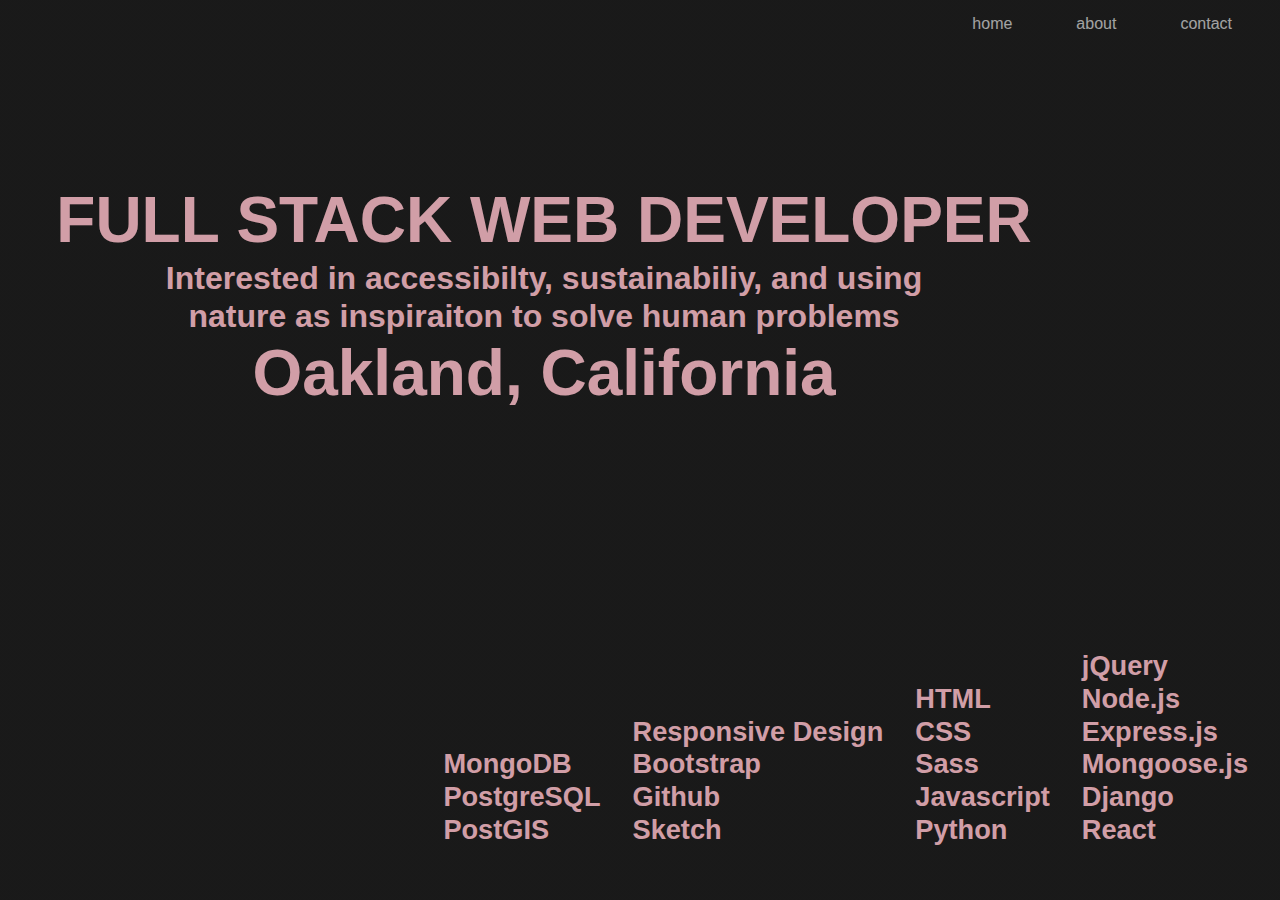
==== about.html @ abdf3101 "got rid of home page" ====
<!DOCTYPE html>
<html lang="en">
<head>
    <meta charset="UTF-8">
    <meta name="viewport" content="width=device-width, initial-scale=1.0">
    <meta http-equiv="X-UA-Compatible" content="ie=edge">
    <title>Natalie Poulson | Full Stack Web Developer</title>
    <link rel="stylesheet" href="https://use.fontawesome.com/releases/v5.4.1/css/all.css" integrity="sha384-5sAR7xN1Nv6T6+dT2mhtzEpVJvfS3NScPQTrOxhwjIuvcA67KV2R5Jz6kr4abQsz" crossorigin="anonymous">
    <link rel="stylesheet" href="./styles/style.css">
    <script src="./scripts/main.js" defer ></script>    
</head>
<body>
    <header> 
        <nav>
            <ul>
                <li><a href="./home.html">Home</a></li>
                <li><a href="./about.html">About</a></li>
                <li><a href="./contact.html">Contact</a></li>
            </ul>
        </nav>
    </header>
    <main>
        <section id="about">
            <div class="about-wrapper">
                <div class ="info">
                    <h1>FULL STACK WEB DEVELOPER</h1>
                    <h3>Interested in accessibilty, sustainabiliy, and using nature as inspiraiton to solve human problems</h3>
                    <h1>Oakland, California</h1>
                    <div class="icons">
                        <a href="https://www.linkedin.com/in/nataliepoulson" target="_blank"><i class="fab fa-linkedin"></i></a>
                        <a href="https://github.com/natalie-poulson" target="_blank"><i class="fab fa-github-square"></i></a>
                        <a href="https://www.goodreads.com/user/show/43460307-natalie" target="_blank"><i class="fab fa-goodreads"></i></a>
                    </div>
                </div>
                <div class="skills">
                        <ul>
                            <li>MongoDB</li>
                            <li>PostgreSQL</li>
                            <li>PostGIS</li>
                        </ul>
                        <ul>
                            <li>Responsive Design</li>
                            <li>Bootstrap</li>
                            <li>Github </li>
                            <li>Sketch</li>
                        </ul>
                        <ul>
                            <li>HTML</li>
                            <li>CSS</li>
                            <li>Sass</li>
                            <li>Javascript</li>
                            <li>Python</li>
                        </ul>
                        <ul>
                            <li>jQuery</li>
                            <li>Node.js</li>
                            <li>Express.js</li>
                            <li>Mongoose.js</li>
                            <li>Django</li>
                            <li>React</li>
                        </ul> 
                </div>
            </div>
        </section>
    </main>
</body>
</html>
---- styles/style.css ----
/* http://meyerweb.com/eric/tools/css/reset/ 
   v2.0 | 20110126
   License: none (public domain)
*/
html, body, div, span, applet, object, iframe,
h1, h2, h3, h4, h5, h6, p, blockquote, pre,
a, abbr, acronym, address, big, cite, code,
del, dfn, em, img, ins, kbd, q, s, samp,
small, strike, strong, sub, sup, tt, var,
b, u, i, center,
dl, dt, dd, ol, ul, li,
fieldset, form, label, legend,
table, caption, tbody, tfoot, thead, tr, th, td,
article, aside, canvas, details, embed,
figure, figcaption, footer, header, hgroup,
menu, nav, output, ruby, section, summary,
time, mark, audio, video {
  margin: 0;
  padding: 0;
  border: 0;
  font-size: 100%;
  font: inherit;
  vertical-align: baseline;
}

/* HTML5 display-role reset for older browsers */
article, aside, details, figcaption, figure,
footer, header, hgroup, menu, nav, section {
  display: block;
}

body {
  line-height: 1;
}

ol, ul {
  list-style: none;
}

blockquote, q {
  quotes: none;
}

blockquote:before, blockquote:after,
q:before, q:after {
  content: "";
  content: none;
}

table {
  border-collapse: collapse;
  border-spacing: 0;
}

#about {
  background-image: linear-gradient(rgba(0, 0, 0, 0.5), rgba(0, 0, 0, 0.5)), url("../assets/reyes.jpg");
  background-size: cover;
  background-position: center;
  height: 100vh;
  width: 100vw;
  display: flex;
  flex-direction: column;
  justify-content: center;
  align-items: center;
  overflow: hidden;
}
#about .about-wrapper {
  display: flex;
  flex-direction: column;
}
#about .about-wrapper .info {
  display: flex;
  flex-direction: column;
  width: 80vw;
  margin-top: 9em;
  margin-left: 3em;
}
#about .about-wrapper .info h1 {
  text-align: center;
  font-weight: 800;
  font-size: 4em;
  color: pink;
  opacity: 0.8;
  line-height: 1.2em;
}
#about .about-wrapper .info h3 {
  text-align: center;
  font-weight: 800;
  font-size: 2em;
  color: pink;
  opacity: 0.8;
  line-height: 1.2em;
  margin: 0 3em;
}
#about .about-wrapper .info .icons {
  display: flex;
  justify-content: center;
}
#about .about-wrapper .info .icons a {
  line-height: 1.2em;
  opacity: 0.6;
  color: pink;
  font-size: 3em;
  margin: 0 0.25em;
}
#about .about-wrapper .info .icons a:hover {
  opacity: 1;
}
#about .about-wrapper .skills {
  display: flex;
  align-items: flex-end;
  justify-content: flex-end;
  width: 100vw;
  height: 50vh;
  margin-right: 2em;
}
#about .about-wrapper .skills ul {
  margin: 1em;
}
#about .about-wrapper .skills ul li {
  font-weight: 800;
  font-size: 1.7em;
  color: pink;
  opacity: 0.8;
  line-height: 1.2em;
}

#home {
  background-image: linear-gradient(rgba(0, 0, 0, 0.5), rgba(0, 0, 0, 0.5)), url("../assets/sunset.jpg");
  background-size: cover;
  background-position: center;
  height: 100vh;
  width: 100vw;
  display: flex;
  flex-direction: column;
  justify-content: center;
}
#home .name {
  display: flex;
  flex-direction: column;
  margin-left: 2em;
  margin-bottom: 2em;
  opacity: 0.8;
}
#home .name h1 {
  text-transform: uppercase;
  font-weight: 800;
  font-size: 5em;
  color: #d6d6f9;
}
#home .name h2 {
  font-size: 3em;
  text-transform: lowercase;
  color: #d6d6f9;
}
#home .project-container .project {
  display: flex;
  flex-direction: column;
  margin: 1em 2em;
}
#home .project-container .project h2 {
  color: #d6d6f9;
  font-size: 3em;
  text-transform: uppercase;
  font-weight: 800;
  opacity: 0.6;
}
#home .project-container .project h3 {
  color: #d6d6f9;
  font-size: 1.5em;
  opacity: 0.6;
}
#home .project-container .project a {
  text-decoration: none;
  color: #d6d6f9;
  font-size: 1.2em;
  text-transform: uppercase;
  font-weight: 800;
  opacity: 0.5;
  margin-top: 0.5em;
  margin-bottom: 1em;
}
#home .project-container .project a:hover {
  opacity: 1;
}

#contact {
  background-image: linear-gradient(rgba(0, 0, 0, 0.5), rgba(0, 0, 0, 0.5)), url("../assets/moo.jpg");
  background-size: cover;
  background-position: 10% 10%;
  height: 100vh;
  width: 100vw;
  display: flex;
  justify-content: center;
  align-items: center;
}
#contact .contact-container {
  display: flex;
  flex-direction: column;
  align-items: center;
  justify-content: center;
  width: 90vw;
  height: 50vh;
}
#contact .contact-container h3 {
  font-weight: 800;
  font-size: 5em;
  color: lightblue;
  opacity: 0.7;
  line-height: 1.2em;
}
#contact .contact-container h5 {
  font-weight: 800;
  font-size: 2em;
  color: lightblue;
  opacity: 0.7;
  line-height: 1.2em;
}

body {
  font-family: Helvetica, sans-serif;
  background-color: rgba(0, 0, 0, 0.8);
}

nav ul {
  display: flex;
  margin: 1em;
  position: absolute;
  right: 0;
}
nav ul a {
  text-decoration: none;
  color: white !important;
  text-transform: lowercase;
  padding: 0 2em;
  opacity: 0.6;
}
nav ul a:hover {
  opacity: 1;
  text-decoration: none;
}

footer ul {
  display: flex;
  margin: 1em;
  position: absolute;
  bottom: 0;
  left: 0;
}
footer ul i {
  color: white;
  padding: 0 1em;
  opacity: 0.6;
}
footer ul i:hover {
  opacity: 1;
}

@media screen and (max-width: 710px) {
  header .name {
    color: orange;
    opacity: 1;
  }

  #about .self-summary p {
    font-size: 1.5em;
  }
  #about .self-summary img {
    width: 45vw;
  }
  #about h1 {
    font-size: 2.8em;
  }

  #portfolio {
    display: flex;
    flex-direction: column;
    justify-content: center;
    align-items: center;
  }
  #portfolio h1 {
    margin: 0 0 1em 0;
  }
  #portfolio #carouselExampleIndicators {
    width: 80vw;
    margin: 0;
  }

  #testimonials h1 {
    margin-top: 0.5em;
    color: white;
  }
  #testimonials #quotes {
    font-size: 1.5em;
    margin: 0 1em;
    color: white;
  }

  #contact h1 {
    background-color: red;
    opacity: 0.6;
  }
  #contact form #map {
    display: none;
  }
  #contact form .wrapper {
    width: 50vw;
  }
  #contact form input {
    width: 50vw;
    margin: 0;
  }
}
@media screen and (max-width: 400px) {
  header .navbar {
    display: flex;
    justify-content: flex-end;
  }
  header .navbar .fa-1x {
    font-size: 1.5rem;
  }
  header .navbar .navbar-toggler.toggler-example {
    cursor: pointer;
  }
  header .navbar .dark-blue-text {
    color: white;
  }
  header .navbar a:hover {
    color: white;
    font-weight: 800;
  }
  header .navbar .nav-item a {
    color: white;
    display: flex;
    justify-content: flex-end;
  }
  header .defaultnav {
    display: none;
  }
  header .name {
    margin-right: 0;
    margin-left: 1em;
    margin-top: 13.5em;
    font-size: 0.8em;
    position: absolute;
    opacity: 0.8;
    color: white;
  }
  header .sticky {
    position: fixed;
    top: 0;
    opacity: 0.9;
    z-index: 6;
  }
  header .sticky-name {
    margin: 0;
    position: absolute;
    top: 14em;
    left: 1em;
  }

  #about .self-summary {
    display: flex;
    flex-direction: column;
    margin: 2em 0 0 0;
  }
  #about .self-summary p {
    font-size: 1.4em;
    width: 80vw;
    margin-bottom: 2em;
  }
  #about h1 {
    font-size: 2em;
    margin-bottom: 0.5em;
  }

  #portfolio {
    display: flex;
    flex-direction: column;
    justify-content: flex-start;
    align-items: center;
  }
  #portfolio h1 {
    font-size: 4em;
    margin-top: 1em;
    opacity: 1;
  }
  #portfolio #carouselExampleIndicators {
    width: 80vw;
  }

  #testimonials h1 {
    padding-top: 3.4em;
    padding-bottom: 0.5em;
    font-size: 3em;
  }
  #contact {
    background-size: cover;
    background-repeat: no-repeat;
  }
  #contact h1 {
    color: lightcyan;
    font-size: 3em;
  }
  #contact form .container {
    display: flex;
    align-items: center;
    margin: 0 0 0 0;
  }
  #contact form input {
    width: 70vw;
  }
  #contact form .wrapper {
    width: 70vw;
  }
  #contact form .error-message {
    margin: 0.3em 0 0 1.4em;
    width: 60vw;
  }
  #contact form textarea {
    height: 25vh;
    width: 70vw;
  }
}

/*# sourceMappingURL=style.css.map */
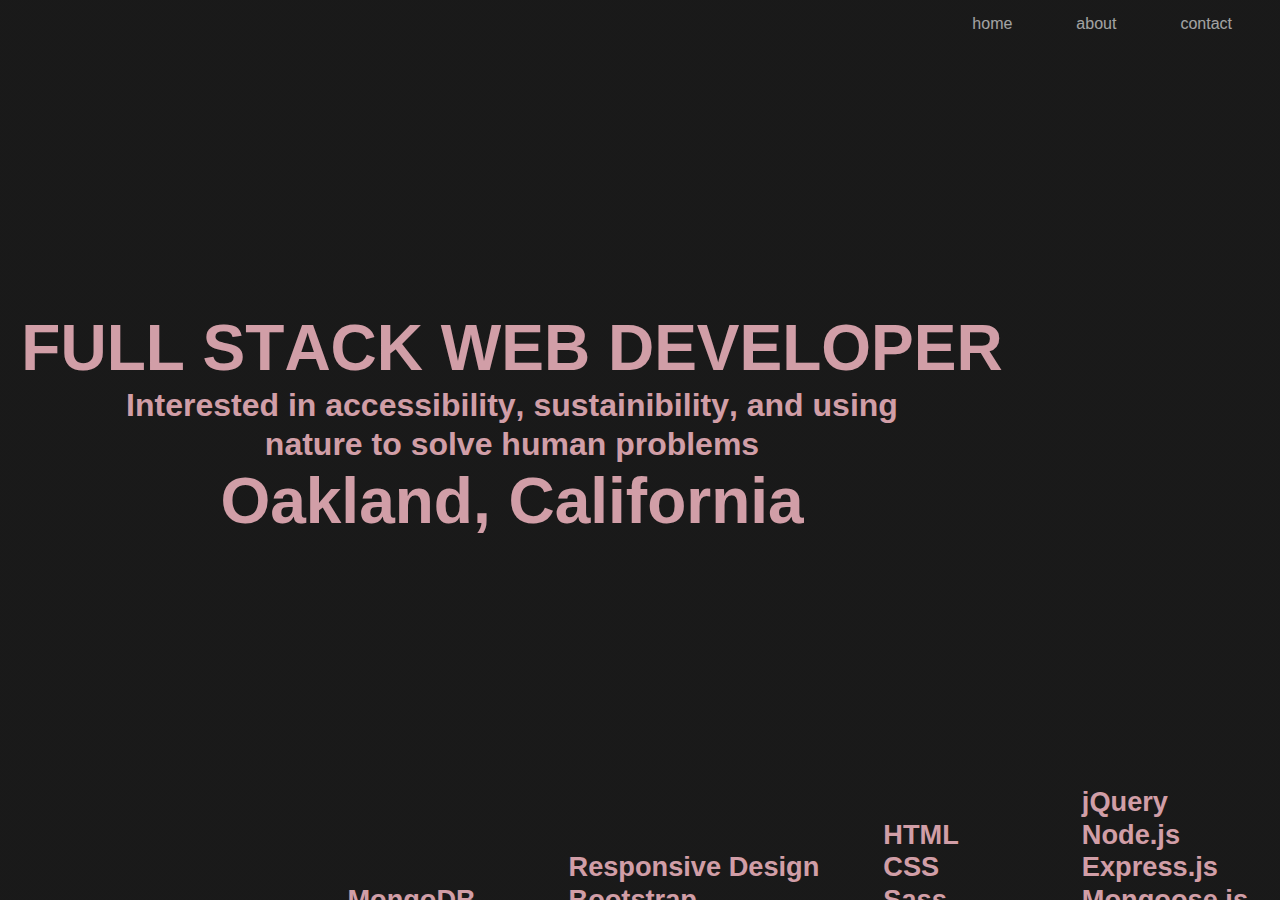
==== commit e6df69e5: "new animation" ====
--- a/about.html
+++ b/about.html
@@ -13,7 +13,7 @@
     <header> 
         <nav>
             <ul>
-                <li><a href="./home.html">Home</a></li>
+                <li><a href="./index.html">Home</a></li>
                 <li><a href="./about.html">About</a></li>
                 <li><a href="./contact.html">Contact</a></li>
             </ul>
@@ -23,9 +23,63 @@
         <section id="about">
             <div class="about-wrapper">
                 <div class ="info">
-                    <h1>FULL STACK WEB DEVELOPER</h1>
-                    <h3>Interested in accessibilty, sustainabiliy, and using nature as inspiraiton to solve human problems</h3>
-                    <h1>Oakland, California</h1>
+                    <h1>
+                        <span>
+                            <span class="letter">F</span><span class="letter">U</span><span class="letter">L</span><span class="letter">L</span>
+                        </span>
+                        <span>
+                            <span class="letter">S</span><span class="letter">T</span><span class="letter">A</span><span class="letter">C</span><span class="letter">K</span> 
+                        </span>
+                        <span>
+                            <span class="letter">W</span><span class="letter">E</span><span class="letter">B</span>
+                        </span>
+                        <span>
+                                <span class="letter">D</span><span class="letter">E</span><span class="letter">V</span><span class="letter">E</span><span class="letter">L</span><span class="letter">O</span><span class="letter">P</span><span class="letter">E</span><span class="letter">R</span>
+                        </span>
+                    </h1>
+                    <h3>
+                        <span>
+                            <span class="letter">I</span><span class="letter">n</span><span class="letter">t</span><span class="letter">e</span><span class="letter">r</span><span class="letter">e</span><span class="letter">s</span><span class="letter">t</span><span class="letter">e</span><span class="letter">d</span>
+                        </span>
+                        <span>
+                            <span class="letter">i</span><span class="letter">n</span>
+                        </span>
+                        <span>
+                            <span class="letter">a</span><span class="letter">c</span><span class="letter">c</span><span class="letter">e</span><span class="letter">s</span><span class="letter">s</span><span class="letter">i</span><span class="letter">b</span><span class="letter">i</span><span class="letter">l</span><span class="letter">i</span><span class="letter">t</span><span class="letter">y</span><span class="letter">,</span>
+                        </span>
+                        <span>
+                            <span class="letter">s</span><span class="letter">u</span><span class="letter">s</span><span class="letter">t</span><span class="letter">a</span><span class="letter">i</span><span class="letter">n</span><span class="letter">i</span><span class="letter">b</span><span class="letter">i</span><span class="letter">l</span><span class="letter">i</span><span class="letter">t</span><span class="letter">y</span><span class="letter">,</span>
+                        </span>
+                        <span>
+                            <span class="letter">a</span><span class="letter">n</span><span class="letter">d</span>
+                        </span>
+                        <span>
+                            <span class="letter">u</span><span class="letter">s</span><span class="letter">i</span><span class="letter">n</span><span class="letter">g</span>
+                        </span>
+                        <span>
+                            <span class="letter">n</span><span class="letter">a</span><span class="letter">t</span><span class="letter">u</span><span class="letter">r</span><span class="letter">e</span>
+                        </span>
+                        <span>
+                            <span class="letter">t</span><span class="letter">o</span>
+                        </span>
+                        <span>
+                            <span class="letter">s</span><span class="letter">o</span><span class="letter">l</span><span class="letter">v</span><span class="letter">e</span>
+                        </span>
+                        <span>
+                            <span class="letter">h</span><span class="letter">u</span><span class="letter">m</span><span class="letter">a</span><span class="letter">n</span>
+                        </span>
+                        <span>
+                                <span class="letter">p</span><span class="letter">r</span><span class="letter">o</span><span class="letter">b</span><span class="letter">l</span><span class="letter">e</span><span class="letter">m</span><span class="letter">s</span>
+                        </span>
+                    </h3>
+                    <h1>
+                        <span>
+                            <span class="letter">O</span><span class="letter">a</span><span class="letter">k</span><span class="letter">l</span><span class="letter">a</span><span class="letter">n</span><span class="letter">d</span><span class="letter">,</span>   
+                        </span>
+                        <span>
+                            <span class="letter">C</span><span class="letter">a</span><span class="letter">l</span><span class="letter">i</span><span class="letter">f</span><span class="letter">o</span><span class="letter">r</span><span class="letter">n</span><span class="letter">i</span><span class="letter">a</span>
+                        </span>
+                    </h1>
                     <div class="icons">
                         <a href="https://www.linkedin.com/in/nataliepoulson" target="_blank"><i class="fab fa-linkedin"></i></a>
                         <a href="https://github.com/natalie-poulson" target="_blank"><i class="fab fa-github-square"></i></a>
--- a/styles/style.css
+++ b/styles/style.css
@@ -71,9 +71,10 @@
 #about .about-wrapper .info {
   display: flex;
   flex-direction: column;
+  align-items: center;
+  justify-content: flex-end;
   width: 80vw;
-  margin-top: 9em;
-  margin-left: 3em;
+  height: 70vh;
 }
 #about .about-wrapper .info h1 {
   text-align: center;
@@ -82,6 +83,13 @@
   color: pink;
   opacity: 0.8;
   line-height: 1.2em;
+}
+#about .about-wrapper .info h1 span {
+  display: inline-block;
+}
+#about .about-wrapper .info h1 .letter:hover {
+  transform: scale(1.3) !important;
+  color: white;
 }
 #about .about-wrapper .info h3 {
   text-align: center;
@@ -91,6 +99,13 @@
   opacity: 0.8;
   line-height: 1.2em;
   margin: 0 3em;
+}
+#about .about-wrapper .info h3 span {
+  display: inline-block;
+}
+#about .about-wrapper .info h3 .letter:hover {
+  transform: scale(1.3) !important;
+  color: white;
 }
 #about .about-wrapper .info .icons {
   display: flex;
@@ -105,6 +120,8 @@
 }
 #about .about-wrapper .info .icons a:hover {
   opacity: 1;
+  transform: scale(1.3);
+  color: white;
 }
 #about .about-wrapper .skills {
   display: flex;
@@ -112,10 +129,9 @@
   justify-content: flex-end;
   width: 100vw;
   height: 50vh;
-  margin-right: 2em;
 }
 #about .about-wrapper .skills ul {
-  margin: 1em;
+  margin: 0.5em 2em;
 }
 #about .about-wrapper .skills ul li {
   font-weight: 800;
@@ -125,6 +141,113 @@
   line-height: 1.2em;
 }
 
+@media screen and (max-width: 1199px) {
+  #about .about-wrapper .info h1 {
+    font-size: 3em;
+  }
+  #about .about-wrapper .info h3 {
+    font-size: 1.6em;
+  }
+  #about .about-wrapper .info .icons a {
+    font-size: 2.6em;
+  }
+  #about .about-wrapper .skills ul li {
+    font-size: 1.3em;
+  }
+}
+@media screen and (max-width: 990px) {
+  #about .about-wrapper .info {
+    width: 100vw;
+  }
+  #about .about-wrapper .info h1 {
+    font-size: 2.6em;
+  }
+  #about .about-wrapper .info h3 {
+    font-size: 1.3em;
+  }
+  #about .about-wrapper .info .icons a {
+    font-size: 2.6em;
+  }
+  #about .about-wrapper .skills ul li {
+    font-size: 1.3em;
+  }
+}
+@media screen and (max-width: 786px) {
+  #about .about-wrapper .info h1 {
+    font-size: 2.4em;
+  }
+  #about .about-wrapper .info h3 {
+    font-size: 1.2em;
+  }
+  #about .about-wrapper .info .icons a {
+    font-size: 2em;
+  }
+  #about .about-wrapper .skills ul {
+    margin: 0.5em 1em;
+  }
+  #about .about-wrapper .skills ul li {
+    font-size: 1.1em;
+  }
+}
+@media screen and (max-width: 660px) {
+  #about .about-wrapper .info h1 {
+    font-size: 1.9em;
+  }
+  #about .about-wrapper .info h3 {
+    font-size: 1.1em;
+  }
+  #about .about-wrapper .skills ul li {
+    font-size: 1em;
+  }
+}
+@media screen and (max-width: 500px) {
+  #about .about-wrapper .info h1 {
+    font-size: 1.7em;
+  }
+  #about .about-wrapper .info h3 {
+    font-size: 1em;
+  }
+  #about .about-wrapper .info .icons a {
+    font-size: 2em;
+  }
+  #about .about-wrapper .skills ul li {
+    font-size: 0.8em;
+  }
+}
+@media screen and (max-width: 428px) {
+  #about .about-wrapper .info h1 {
+    font-size: 1.5em;
+  }
+  #about .about-wrapper .info h3 {
+    font-size: 1em;
+  }
+  #about .about-wrapper .info .icons a {
+    font-size: 1.6em;
+  }
+  #about .about-wrapper .skills ul li {
+    font-size: 0.7em;
+  }
+}
+@media screen and (max-width: 378px) {
+  #about .about-wrapper .info h1 {
+    font-size: 1.2em;
+  }
+  #about .about-wrapper .info h3 {
+    margin: 0.25em 0;
+    font-size: 0.9em;
+  }
+  #about .about-wrapper .info .icons a {
+    margin: 0.25em 0.25em;
+    font-size: 1.3em;
+  }
+  #about .about-wrapper .skills {
+    display: flex;
+    justify-content: center;
+  }
+  #about .about-wrapper .skills ul {
+    margin: 0.5em;
+  }
+}
 #home {
   background-image: linear-gradient(rgba(0, 0, 0, 0.5), rgba(0, 0, 0, 0.5)), url("../assets/sunset.jpg");
   background-size: cover;
@@ -134,19 +257,109 @@
   display: flex;
   flex-direction: column;
   justify-content: center;
+  overflow: hidden;
+}
+#home span {
+  animation: 0.8s letters infinite;
 }
 #home .name {
   display: flex;
   flex-direction: column;
-  margin-left: 2em;
-  margin-bottom: 2em;
-  opacity: 0.8;
+  margin: 2em;
+  opacity: 0.7;
 }
 #home .name h1 {
   text-transform: uppercase;
   font-weight: 800;
-  font-size: 5em;
+  font-size: 5.9em;
   color: #d6d6f9;
+  animation-duration: 5s;
+  animation-name: nat;
+}
+#home .name h1 span {
+  font-size: 1em;
+  display: inline-block;
+}
+#home .name h1 #let-1:hover {
+  transform: scale(1.5);
+}
+#home .name h1 #let-2 {
+  animation-delay: 0.1s;
+}
+#home .name h1 #let-2:hover {
+  transform: scale(1.5);
+}
+#home .name h1 #let-3 {
+  animation-delay: 0.2s;
+}
+#home .name h1 #let-3:hover {
+  transform: scale(1.5);
+}
+#home .name h1 #let-4 {
+  animation-delay: 0.3s;
+}
+#home .name h1 #let-4:hover {
+  transform: scale(1.5);
+}
+#home .name h1 #let-5 {
+  animation-delay: 0.4s;
+}
+#home .name h1 #let-5:hover {
+  transform: scale(1.5);
+}
+#home .name h1 #let-6 {
+  animation-delay: 0.5s;
+}
+#home .name h1 #let-6:hover {
+  transform: scale(1.5);
+}
+#home .name h1 #let-7 {
+  animation-delay: 0.6s;
+}
+#home .name h1 #let-7:hover {
+  transform: scale(1.5);
+}
+#home .name h1 #let-8 {
+  animation-delay: 0.7s;
+}
+#home .name h1 #let-8:hover {
+  transform: scale(1.5);
+}
+#home .name h1 #let-9 {
+  animation-delay: 0.8s;
+}
+#home .name h1 #let-9:hover {
+  transform: scale(1.5);
+}
+#home .name h1 #let-10 {
+  animation-delay: 0.9s;
+}
+#home .name h1 #let-10:hover {
+  transform: scale(1.5);
+}
+#home .name h1 #let-11 {
+  animation-delay: 1s;
+}
+#home .name h1 #let-11:hover {
+  transform: scale(1.5);
+}
+#home .name h1 #let-12 {
+  animation-delay: 1.1s;
+}
+#home .name h1 #let-12:hover {
+  transform: scale(1.5);
+}
+#home .name h1 #let-13 {
+  animation-delay: 1.2s;
+}
+#home .name h1 #let-13:hover {
+  transform: scale(1.5);
+}
+#home .name h1 #let-14 {
+  animation-delay: 1.3s;
+}
+#home .name h1 #let-14:hover {
+  transform: scale(1.5);
 }
 #home .name h2 {
   font-size: 3em;
@@ -159,24 +372,24 @@
   margin: 1em 2em;
 }
 #home .project-container .project h2 {
-  color: #d6d6f9;
+  color: #f9d6f2;
   font-size: 3em;
-  text-transform: uppercase;
-  font-weight: 800;
-  opacity: 0.6;
+  text-transform: lowercase;
+  font-weight: 800;
+  opacity: 0.4;
 }
 #home .project-container .project h3 {
-  color: #d6d6f9;
+  color: #fadcf4;
   font-size: 1.5em;
-  opacity: 0.6;
+  opacity: 0.4;
 }
 #home .project-container .project a {
   text-decoration: none;
-  color: #d6d6f9;
+  color: #f9d6f2;
   font-size: 1.2em;
   text-transform: uppercase;
   font-weight: 800;
-  opacity: 0.5;
+  opacity: 0.4;
   margin-top: 0.5em;
   margin-bottom: 1em;
 }
@@ -184,6 +397,81 @@
   opacity: 1;
 }
 
+@keyframes letters {
+  from, to {
+    color: #d6d6f9;
+  }
+  25% {
+    color: #686879;
+  }
+  50% {
+    color: white;
+  }
+}
+@media screen and (max-width: 971px) {
+  #home .name h1 {
+    font-size: 4em;
+  }
+  #home .name h2 {
+    font-size: 1.8em;
+  }
+  #home .project-container .project h2 {
+    font-size: 2em;
+  }
+  #home .project-container .project h3 {
+    font-size: 1.2em;
+  }
+  #home .project-container .project a {
+    font-size: 1em;
+  }
+}
+@media screen and (max-width: 707px) {
+  #home .name h1 {
+    font-size: 3.2em;
+  }
+}
+@media screen and (max-width: 548px) {
+  #home .name h1 {
+    font-size: 2.8em;
+  }
+  #home .name h2 {
+    font-size: 1.8em;
+  }
+  #home .project-container .project h2 {
+    font-size: 1.6em;
+  }
+  #home .project-container .project h3 {
+    font-size: 1.1em;
+  }
+  #home .project-container .project a {
+    font-size: 0.8em;
+  }
+}
+@media screen and (max-width: 488px) {
+  #home .name h1 {
+    font-size: 2em;
+  }
+  #home .name h2 {
+    font-size: 1.8em;
+  }
+  #home .project-container .project h2 {
+    font-size: 1.2em;
+  }
+  #home .project-container .project h3 {
+    font-size: 0.8em;
+  }
+  #home .project-container .project a {
+    font-size: 0.5em;
+  }
+}
+@media screen and (max-width: 372px) {
+  #home .name h1 {
+    font-size: 1.7em;
+  }
+  #home .name h2 {
+    font-size: 1.3em;
+  }
+}
 #contact {
   background-image: linear-gradient(rgba(0, 0, 0, 0.5), rgba(0, 0, 0, 0.5)), url("../assets/moo.jpg");
   background-size: cover;
@@ -193,21 +481,29 @@
   display: flex;
   justify-content: center;
   align-items: center;
+  overflow: hidden;
 }
 #contact .contact-container {
   display: flex;
   flex-direction: column;
   align-items: center;
   justify-content: center;
-  width: 90vw;
-  height: 50vh;
-}
-#contact .contact-container h3 {
-  font-weight: 800;
-  font-size: 5em;
+  padding: 1em;
+}
+#contact .contact-container a {
+  text-decoration: none;
+}
+#contact .contact-container a h3 {
+  font-weight: 800;
+  font-size: 4.5em;
   color: lightblue;
   opacity: 0.7;
   line-height: 1.2em;
+  animation: 4s fadein;
+}
+#contact .contact-container a h3:hover {
+  transform: scale(1.1);
+  opacity: 1;
 }
 #contact .contact-container h5 {
   font-weight: 800;
@@ -215,11 +511,78 @@
   color: lightblue;
   opacity: 0.7;
   line-height: 1.2em;
-}
-
+  overflow: hidden;
+  white-space: nowrap;
+  margin: 0 auto;
+  text-align: center;
+  animation: typing 2.5s steps(35, end);
+}
+
+@keyframes typing {
+  from {
+    width: 0;
+  }
+  to {
+    width: 100%;
+  }
+}
+@keyframes fadein {
+  0% {
+    opacity: 0;
+  }
+  50% {
+    opacity: 0;
+  }
+  100% {
+    opacity: 1;
+  }
+}
+@media screen and (max-width: 919px) {
+  #contact .contact-container a h3 {
+    font-size: 3.5em;
+  }
+  #contact .contact-container h5 {
+    font-size: 2em;
+  }
+}
+@media screen and (max-width: 742px) {
+  #contact .contact-container a h3 {
+    font-size: 3em;
+  }
+  #contact .contact-container h5 {
+    font-size: 1.5em;
+  }
+}
+@media screen and (max-width: 757px) {
+  #contact .contact-container a h3 {
+    font-size: 2.2em;
+  }
+  #contact .contact-container h5 {
+    font-size: 1.2em;
+  }
+}
+@media screen and (max-width: 458px) {
+  #contact .contact-container a h3 {
+    font-size: 1.7em;
+  }
+  #contact .contact-container h5 {
+    font-size: 1.2em;
+  }
+}
+@media screen and (max-width: 382px) {
+  #contact .contact-container a h3 {
+    font-size: 1.5em;
+  }
+  #contact .contact-container h5 {
+    font-size: 1em;
+  }
+}
 body {
   font-family: Helvetica, sans-serif;
   background-color: rgba(0, 0, 0, 0.8);
+  height: 100vh;
+  width: 100vw;
+  overflow: hidden;
 }
 
 nav ul {
@@ -234,10 +597,12 @@
   text-transform: lowercase;
   padding: 0 2em;
   opacity: 0.6;
+  display: inline-block;
 }
 nav ul a:hover {
   opacity: 1;
   text-decoration: none;
+  transform: scale(1.3);
 }
 
 footer ul {
@@ -254,173 +619,21 @@
 }
 footer ul i:hover {
   opacity: 1;
-}
-
-@media screen and (max-width: 710px) {
-  header .name {
-    color: orange;
-    opacity: 1;
-  }
-
-  #about .self-summary p {
-    font-size: 1.5em;
-  }
-  #about .self-summary img {
-    width: 45vw;
-  }
-  #about h1 {
-    font-size: 2.8em;
-  }
-
-  #portfolio {
-    display: flex;
-    flex-direction: column;
-    justify-content: center;
-    align-items: center;
-  }
-  #portfolio h1 {
-    margin: 0 0 1em 0;
-  }
-  #portfolio #carouselExampleIndicators {
-    width: 80vw;
-    margin: 0;
-  }
-
-  #testimonials h1 {
-    margin-top: 0.5em;
-    color: white;
-  }
-  #testimonials #quotes {
-    font-size: 1.5em;
-    margin: 0 1em;
-    color: white;
-  }
-
-  #contact h1 {
-    background-color: red;
-    opacity: 0.6;
-  }
-  #contact form #map {
+  transform: scale(1.3);
+}
+
+@media screen and (max-width: 420px) {
+  nav ul {
+    margin: 0.5em;
+  }
+  nav ul a {
+    padding: 0 1em;
+    font-size: 0.8em;
+  }
+
+  footer {
     display: none;
   }
-  #contact form .wrapper {
-    width: 50vw;
-  }
-  #contact form input {
-    width: 50vw;
-    margin: 0;
-  }
-}
-@media screen and (max-width: 400px) {
-  header .navbar {
-    display: flex;
-    justify-content: flex-end;
-  }
-  header .navbar .fa-1x {
-    font-size: 1.5rem;
-  }
-  header .navbar .navbar-toggler.toggler-example {
-    cursor: pointer;
-  }
-  header .navbar .dark-blue-text {
-    color: white;
-  }
-  header .navbar a:hover {
-    color: white;
-    font-weight: 800;
-  }
-  header .navbar .nav-item a {
-    color: white;
-    display: flex;
-    justify-content: flex-end;
-  }
-  header .defaultnav {
-    display: none;
-  }
-  header .name {
-    margin-right: 0;
-    margin-left: 1em;
-    margin-top: 13.5em;
-    font-size: 0.8em;
-    position: absolute;
-    opacity: 0.8;
-    color: white;
-  }
-  header .sticky {
-    position: fixed;
-    top: 0;
-    opacity: 0.9;
-    z-index: 6;
-  }
-  header .sticky-name {
-    margin: 0;
-    position: absolute;
-    top: 14em;
-    left: 1em;
-  }
-
-  #about .self-summary {
-    display: flex;
-    flex-direction: column;
-    margin: 2em 0 0 0;
-  }
-  #about .self-summary p {
-    font-size: 1.4em;
-    width: 80vw;
-    margin-bottom: 2em;
-  }
-  #about h1 {
-    font-size: 2em;
-    margin-bottom: 0.5em;
-  }
-
-  #portfolio {
-    display: flex;
-    flex-direction: column;
-    justify-content: flex-start;
-    align-items: center;
-  }
-  #portfolio h1 {
-    font-size: 4em;
-    margin-top: 1em;
-    opacity: 1;
-  }
-  #portfolio #carouselExampleIndicators {
-    width: 80vw;
-  }
-
-  #testimonials h1 {
-    padding-top: 3.4em;
-    padding-bottom: 0.5em;
-    font-size: 3em;
-  }
-  #contact {
-    background-size: cover;
-    background-repeat: no-repeat;
-  }
-  #contact h1 {
-    color: lightcyan;
-    font-size: 3em;
-  }
-  #contact form .container {
-    display: flex;
-    align-items: center;
-    margin: 0 0 0 0;
-  }
-  #contact form input {
-    width: 70vw;
-  }
-  #contact form .wrapper {
-    width: 70vw;
-  }
-  #contact form .error-message {
-    margin: 0.3em 0 0 1.4em;
-    width: 60vw;
-  }
-  #contact form textarea {
-    height: 25vh;
-    width: 70vw;
-  }
 }
 
 /*# sourceMappingURL=style.css.map */
